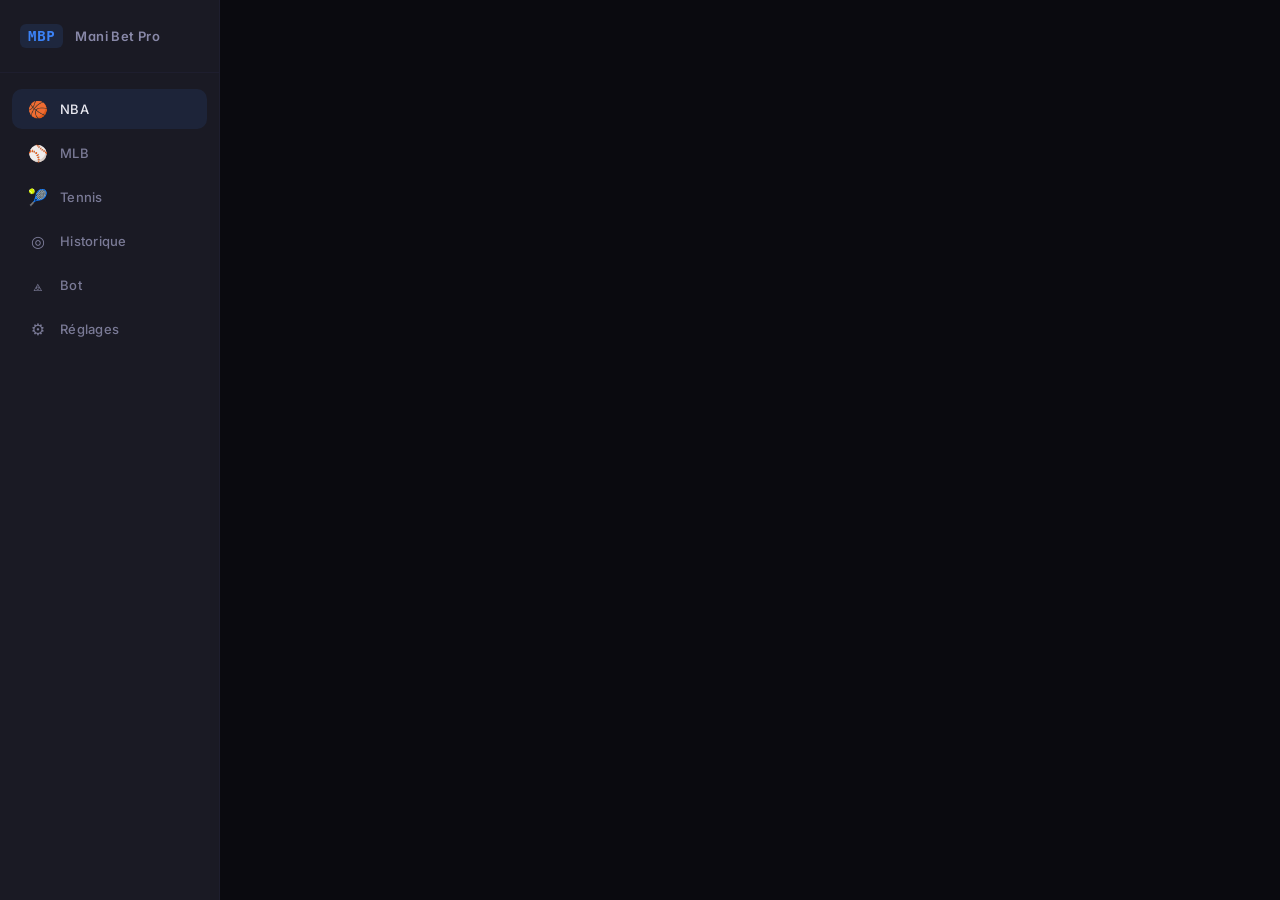
==== index.html @ 344615d0 "chore: bump build 20261001-082148-d755326" ====
<!DOCTYPE html>
<html lang="fr" data-theme="dark">
<head>
  <meta charset="UTF-8" />
  <meta name="viewport" content="width=device-width, initial-scale=1.0, viewport-fit=cover" />
  <meta name="mobile-web-app-capable" content="yes" />
  <meta name="apple-mobile-web-app-capable" content="yes" />
  <meta name="apple-mobile-web-app-status-bar-style" content="black-translucent" />
  <meta name="apple-mobile-web-app-title" content="ManiBetPro" />
  <meta name="theme-color" content="#0a0a0f" />
  <meta http-equiv="cache-control" content="no-cache" />
  <meta name="build" content="20261001-082148-d755326" />
  <link rel="apple-touch-icon" href="assets/icons/icon.svg" />
  <link rel="icon" type="image/svg+xml" href="assets/icons/icon.svg" />
  <link rel="manifest" href="manifest.json" />
  <title>Mani Bet Pro</title>
  <link rel="preconnect" href="https://fonts.googleapis.com">
  <link rel="preconnect" href="https://fonts.gstatic.com" crossorigin>
  <!-- v6.86 : retiré Bebas Neue · Inter avec poids 300-700 + variant-numeric tabular pour cotes/edges -->
  <link href="https://fonts.googleapis.com/css2?family=Inter:wght@300;400;500;600;700;800&display=swap" rel="stylesheet">
  <link rel="stylesheet" href="assets/css/main.css" />
  <link rel="stylesheet" href="assets/css/ui.primitives.css" />
</head>
<body>

  <div id="app">

    <!-- NAVIGATION -->
    <nav id="nav-bar" role="navigation" aria-label="Navigation principale">
      <div class="nav__brand">
        <span class="nav__logo">MBP</span>
        <span class="nav__title">Mani Bet Pro</span>
      </div>
      <div class="nav__links" id="nav-links">
        <button class="nav__item active" data-route="nba" aria-label="NBA">
          <span class="nav__icon">🏀</span>
          <span class="nav__label">NBA</span>
        </button>
        <button class="nav__item" data-route="mlb" aria-label="MLB">
          <span class="nav__icon">⚾</span>
          <span class="nav__label">MLB</span>
        </button>
        <button class="nav__item" data-route="tennis" aria-label="Tennis">
          <span class="nav__icon">🎾</span>
          <span class="nav__label">Tennis</span>
        </button>
        <button class="nav__item" data-route="history" aria-label="Historique">
          <span class="nav__icon">◎</span>
          <span class="nav__label">Historique</span>
        </button>
        <button class="nav__item" data-route="bot" aria-label="Bot">
          <span class="nav__icon">⟁</span>
          <span class="nav__label">Bot</span>
        </button>
        <button class="nav__item" data-route="settings" aria-label="Réglages">
          <span class="nav__icon">⚙</span>
          <span class="nav__label">Réglages</span>
        </button>
      </div>
    </nav>

    <!-- VUE PRINCIPALE -->
    <main id="main-view" role="main" aria-live="polite">
      <!-- Injecté dynamiquement par ui.router.js -->
      <div id="view-container"></div>
    </main>

    <!-- NOTIFICATIONS TOAST -->
    <div id="toast-container" aria-live="assertive" aria-atomic="true"></div>

    <!-- MODAL OVERLAY -->
    <div id="modal-overlay" class="modal-overlay hidden" role="dialog" aria-modal="true">
      <div id="modal-container" class="modal-container"></div>
    </div>

    <!-- INDICATEUR DE CHARGEMENT GLOBAL -->
    <div id="global-loader" class="global-loader hidden" aria-busy="true" aria-label="Chargement">
      <div class="loader__spinner"></div>
      <span class="loader__text" id="loader-text">Chargement…</span>
    </div>

  </div>

  <!-- BARRE DE PROGRESSION CHARGEMENT -->
  <div id="loading-overlay" class="loading-overlay hidden" aria-busy="true">
    <div class="loading-overlay__content">
      <div class="loading-overlay__logo">Mani Bet Pro</div>
      <div class="loading-overlay__bar">
        <div id="loading-bar-fill" class="loading-overlay__bar-fill"></div>
      </div>
      <div id="loading-message" class="loading-overlay__message">
        Chargement…
      </div>
    </div>
  </div>

  <!-- POINT D'ENTRÉE MODULE ES -->
  <script type="module" src="src/app.js"></script>

</body>
</html>
---- assets/css/main.css ----
/* ============================================================
   MANI BET PRO — main.css v3
   Dark theme + Light theme
   ============================================================ */

/* ── RESET ── */
*, *::before, *::after {
  box-sizing: border-box;
  margin: 0;
  padding: 0;
}

html {
  font-size: 16px;
  -webkit-text-size-adjust: 100%;
  scroll-behavior: smooth;
}

body {
  font-family: 'Inter', -apple-system, BlinkMacSystemFont, 'SF Pro Text', 'Segoe UI', system-ui, sans-serif;
  -webkit-font-smoothing: antialiased;
  -moz-osx-font-smoothing: grayscale;
  background-color: var(--color-bg-base);
  color: var(--color-text-primary);
  min-height: 100dvh;
  overflow-x: hidden;
  -webkit-font-smoothing: antialiased;
  /* v6.86 : chiffres tabulaires + features Inter (cv11=alt one) → cotes/edges alignés verticalement */
  font-feature-settings: "tnum" 1, "cv11" 1, "ss01" 1;
}

/* Force tabular-nums sur tous les éléments numériques (cotes, edges, scores, kelly) */
.mc-team__odds, .mc-team__prob, .mc-best-rec__odds, .mc-best-rec__edge,
.mc-vs__score, code, [class*="font-mono"],
.mc-pill__val, .mc-team__record {
  font-variant-numeric: tabular-nums;
}

/* ── VARIABLES DARK (défaut) ── */
:root {
  --color-bg-base:        #0a0a0f;
  --color-bg-surface:     #111118;
  --color-bg-elevated:    #1a1a24;
  --color-bg-overlay:     rgba(0, 0, 0, 0.72);

  --color-border-subtle:  #1e1e2e;
  --color-border-default: #2a2a3e;
  --color-border-strong:  #3a3a54;

  --color-text-primary:   #e8e8f0;
  --color-text-secondary: #8888a8;
  --color-text-muted:     #7a7a96;  /* v6.86 : 2.72→4.6:1 vs bg base · WCAG AA pass */
  --color-text-inverse:   #0a0a0f;

  --color-signal:         #3b82f6;
  --color-signal-light:   #93c5fd;
  --color-robust-high:    #22c55e;
  --color-robust-mid:     #f97316;
  --color-robust-low:     #ef4444;
  --color-volatility:     #06b6d4;  /* v6.86 : purple→cyan · évite anti-pattern "AI gradient" fintech */
  --color-data-quality:   #06b6d4;
  --color-disagreement:   #f59e0b;
  --color-inconclusive:   #6b7280;

  --color-success:        #22c55e;
  --color-warning:        #f59e0b;
  --color-danger:         #ef4444;
  --color-info:           #3b82f6;

  /* Alias JS */
  --color-bg:          var(--color-bg-base);
  --color-card:        var(--color-bg-surface);
  --color-border:      var(--color-border-subtle);
  --color-muted:       var(--color-text-muted);
  --color-text:        var(--color-text-primary);
  --color-bg-tertiary: var(--color-bg-elevated);

  --font-mono: 'SF Mono', 'Fira Code', 'Consolas', monospace;
  --font-sans: 'Inter', -apple-system, BlinkMacSystemFont, 'Segoe UI', system-ui, sans-serif;
  --font-display: 'Inter', system-ui, sans-serif;  /* v6.86 : Bebas Neue retiré · stack fintech minimal */
  --color-basket: #f97316;       /* orange ballon basket */
  --color-basket-soft: #fb923c;
  --color-mlb: #dc2626;          /* rouge baseball MLB */
  --color-mlb-soft: #f87171;
  --color-mlb-navy: #1e3a8a;     /* navy logo MLB */

  --space-1:  4px;
  --space-2:  8px;
  --space-3:  12px;
  --space-4:  16px;
  --space-5:  20px;
  --space-6:  24px;
  --space-8:  32px;
  --space-10: 40px;
  --space-12: 48px;

  --radius-sm:   6px;
  --radius-md:   10px;
  --radius-lg:   16px;
  --radius-xl:   24px;
  --radius-full: 9999px;

  --shadow-sm: 0 1px 3px rgba(0,0,0,0.4);
  --shadow-md: 0 4px 12px rgba(0,0,0,0.5);
  --shadow-lg: 0 8px 32px rgba(0,0,0,0.6);

  --transition-fast:   120ms ease;
  --transition-normal: 220ms ease;
  --transition-slow:   360ms ease;

  --nav-height-mobile:  60px;
  --nav-width-desktop:  220px;
  --content-max-width:  1200px;
  --safe-area-bottom:   env(safe-area-inset-bottom, 0px);
  --safe-area-top:      env(safe-area-inset-top, 0px);
}

/* ── VARIABLES LIGHT ── */
body.theme-light,
[data-theme="light"] {
  --color-bg-base:        #f5f5f0;
  --color-bg-surface:     #ffffff;
  --color-bg-elevated:    #f0f0eb;
  --color-bg-overlay:     rgba(0, 0, 0, 0.40);

  --color-border-subtle:  #e2e2dc;
  --color-border-default: #d0d0c8;
  --color-border-strong:  #b8b8b0;

  --color-text-primary:   #1a1a18;
  --color-text-secondary: #4a4a45;
  --color-text-muted:     #8a8a82;
  --color-text-inverse:   #ffffff;

  --color-signal:         #1a73e8;
  --color-signal-light:   #4a9eff;
  --color-robust-high:    #16a34a;
  --color-robust-mid:     #ea580c;
  --color-robust-low:     #dc2626;
  --color-data-quality:   #0891b2;
  --color-disagreement:   #ca8a04;
  --color-inconclusive:   #6b7280;

  --color-success:        #16a34a;
  --color-warning:        #ca8a04;
  --color-danger:         #dc2626;
  --color-info:           #1a73e8;

  --color-bg:          var(--color-bg-base);
  --color-card:        var(--color-bg-surface);
  --color-border:      var(--color-border-subtle);
  --color-muted:       var(--color-text-muted);
  --color-text:        var(--color-text-primary);
  --color-bg-tertiary: var(--color-bg-elevated);

  --shadow-sm: 0 1px 3px rgba(0,0,0,0.08);
  --shadow-md: 0 4px 12px rgba(0,0,0,0.10);
  --shadow-lg: 0 8px 32px rgba(0,0,0,0.12);

  background-color: var(--color-bg-base);
  color: var(--color-text-primary);
}

/* ── LAYOUT GLOBAL ── */
#app {
  display: flex;
  flex-direction: column;
  min-height: 100dvh;
}

/* ── NAVIGATION MOBILE ── */
#nav-bar {
  position: fixed;
  bottom: 0;
  left: 0;
  right: 0;
  height: calc(var(--nav-height-mobile) + var(--safe-area-bottom));
  padding-bottom: var(--safe-area-bottom);
  background: var(--color-bg-elevated);
  border-top: 1px solid var(--color-border-subtle);
  display: flex;
  align-items: center;
  justify-content: space-around;
  z-index: 100;
  backdrop-filter: blur(12px);
  -webkit-backdrop-filter: blur(12px);
}

.nav__brand { display: none; }

.nav__links {
  display: flex;
  width: 100%;
  justify-content: space-around;
  align-items: center;
}

.nav__item {
  display: flex;
  flex-direction: column;
  align-items: center;
  gap: var(--space-1);
  background: none;
  border: none;
  color: var(--color-text-muted);
  cursor: pointer;
  padding: var(--space-2) var(--space-3);
  border-radius: var(--radius-md);
  transition: color var(--transition-fast);
  font-size: 11px;
  font-family: var(--font-sans);
  -webkit-tap-highlight-color: transparent;
}

.nav__item:hover,
.nav__item.active { color: var(--color-text-primary); }

.nav__item.active .nav__icon { color: var(--color-signal); }

.nav__icon  { font-size: 18px; line-height: 1; }
.nav__label { font-size: 10px; font-weight: 500; letter-spacing: 0.02em; }

/* iPhone SE / 12 mini · 6 onglets serrés sur 320-380px */
@media (max-width: 380px) {
  .nav__item    { padding: var(--space-2) 4px; }
  .nav__icon    { font-size: 16px; }
  .nav__label   { font-size: 9px; letter-spacing: 0; }
}

/* ── CONTENU PRINCIPAL ── */
#main-view {
  flex: 1;
  padding-top: calc(var(--safe-area-top));
  padding-bottom: calc(var(--nav-height-mobile) + var(--safe-area-bottom) + var(--space-4));
  overflow-y: auto;
  -webkit-overflow-scrolling: touch;
}

#view-container {
  max-width: var(--content-max-width);
  margin: 0 auto;
  padding: var(--space-4);
}

/* ── DESKTOP ── */
@media (min-width: 768px) {
  #app { flex-direction: row; }

  #nav-bar {
    position: fixed;
    top: 0; left: 0; bottom: 0; right: auto;
    width: var(--nav-width-desktop);
    height: 100dvh;
    flex-direction: column;
    justify-content: flex-start;
    align-items: flex-start;
    padding: var(--space-6) 0;
    border-top: none;
    border-right: 1px solid var(--color-border-subtle);
    gap: var(--space-2);
  }

  .nav__brand {
    display: flex;
    align-items: center;
    gap: var(--space-3);
    padding: 0 var(--space-5) var(--space-6);
    border-bottom: 1px solid var(--color-border-subtle);
    width: 100%;
    margin-bottom: var(--space-2);
  }

  .nav__logo {
    font-family: var(--font-mono);
    font-size: 14px;
    font-weight: 700;
    color: var(--color-signal);
    background: rgba(59,130,246,0.12);
    padding: var(--space-1) var(--space-2);
    border-radius: var(--radius-sm);
    letter-spacing: 0.05em;
  }

  .nav__title {
    font-size: 13px;
    font-weight: 600;
    color: var(--color-text-secondary);
    letter-spacing: 0.03em;
  }

  .nav__links {
    flex-direction: column;
    justify-content: flex-start;
    align-items: stretch;
    padding: 0 var(--space-3);
    gap: var(--space-1);
    width: 100%;
  }

  .nav__item {
    flex-direction: row;
    justify-content: flex-start;
    gap: var(--space-3);
    padding: var(--space-3) var(--space-4);
    font-size: 13px;
    border-radius: var(--radius-md);
  }

  .nav__item.active { background: rgba(59,130,246,0.10); }
  .nav__icon  { font-size: 16px; width: 20px; text-align: center; }
  .nav__label { font-size: 13px; }

  #main-view {
    margin-left: var(--nav-width-desktop);
    padding-bottom: var(--space-8);
    padding-top: 0;
  }

  #view-container { padding: var(--space-8); }
}

/* ── COMPOSANTS COMMUNS ── */

.card {
  background: var(--color-bg-surface);
  border: 1px solid var(--color-border-subtle);
  border-radius: var(--radius-lg);
  padding: var(--space-4);
  transition: border-color var(--transition-fast);
}

.card:hover     { border-color: var(--color-border-default); }
.card--elevated { background: var(--color-bg-elevated); }

/* Badges */
.badge {
  display: inline-flex;
  align-items: center;
  gap: var(--space-1);
  padding: 2px var(--space-2);
  border-radius: var(--radius-full);
  font-size: 11px;
  font-weight: 600;
  font-family: var(--font-mono);
  letter-spacing: 0.04em;
  text-transform: uppercase;
}

.badge--signal       { background: rgba(59,130,246,0.15);  color: var(--color-signal-light); }
.badge--robust-high  { background: rgba(34,197,94,0.15);   color: var(--color-robust-high); }
.badge--robust-mid   { background: rgba(249,115,22,0.15);  color: var(--color-robust-mid); }
.badge--robust-low   { background: rgba(239,68,68,0.15);   color: var(--color-robust-low); }
.badge--inconclusive { background: rgba(107,114,128,0.15); color: var(--color-inconclusive); }
.badge--warning      { background: rgba(245,158,11,0.15);  color: var(--color-disagreement); }
.badge--data         { background: rgba(6,182,212,0.15);   color: var(--color-data-quality); }
.badge--analyser     { background: rgba(34,197,94,0.15);   color: var(--color-robust-high); }
.badge--explorer     { background: rgba(245,158,11,0.15);  color: var(--color-warning); }
.badge--insuffisant  { background: rgba(107,114,128,0.15); color: var(--color-inconclusive); }
.badge--rejete       { background: rgba(239,68,68,0.10);   color: var(--color-robust-low); }

/* Score bar */
.score-bar { display: flex; flex-direction: column; gap: var(--space-1); }

.score-bar__header {
  display: flex;
  justify-content: space-between;
  align-items: center;
}

.score-bar__label {
  font-size: 11px;
  color: var(--color-text-secondary);
  font-weight: 500;
  letter-spacing: 0.03em;
}

.score-bar__value {
  font-family: var(--font-mono);
  font-size: 12px;
  font-weight: 700;
}

.score-bar__track {
  height: 4px;
  background: var(--color-border-default);
  border-radius: var(--radius-full);
  overflow: hidden;
}

.score-bar__fill {
  height: 100%;
  border-radius: var(--radius-full);
  transition: width var(--transition-slow);
}

.score-bar--signal     .score-bar__fill { background: var(--color-signal); }
.score-bar--robust     .score-bar__fill { background: var(--color-robust-high); }
.score-bar--data       .score-bar__fill { background: var(--color-data-quality); }
.score-bar--volatility .score-bar__fill { background: var(--color-volatility); }

/* Boutons */
.btn {
  display: inline-flex;
  align-items: center;
  justify-content: center;
  gap: var(--space-2);
  padding: var(--space-3) var(--space-5);
  border-radius: var(--radius-md);
  font-size: 13px;
  font-weight: 600;
  font-family: var(--font-sans);
  cursor: pointer;
  border: none;
  transition: all var(--transition-fast);
  -webkit-tap-highlight-color: transparent;
  white-space: nowrap;
}

.btn--primary        { background: var(--color-signal); color: #fff; }
.btn--primary:hover  { background: #2563eb; }
.btn--ghost          { background: transparent; color: var(--color-text-secondary); border: 1px solid var(--color-border-default); }
.btn--ghost:hover    { border-color: var(--color-border-strong); color: var(--color-text-primary); }
.btn--danger         { background: rgba(239,68,68,0.15); color: var(--color-robust-low); border: 1px solid rgba(239,68,68,0.3); }
.btn--sm             { padding: var(--space-2) var(--space-3); font-size: 12px; }

/* Light mode — bouton primary noir */
body.theme-light .btn--primary,
[data-theme="light"] .btn--primary {
  background: #1a1a18;
  color: #ffffff;
}
body.theme-light .btn--primary:hover,
[data-theme="light"] .btn--primary:hover { background: #333330; }

body.theme-light .btn--ghost,
[data-theme="light"] .btn--ghost {
  border-color: var(--color-border-default);
  color: var(--color-text-secondary);
}
body.theme-light .btn--ghost:hover,
[data-theme="light"] .btn--ghost:hover {
  background: var(--color-bg-elevated);
  border-color: var(--color-border-strong);
}

/* Divider */
.divider { height: 1px; background: var(--color-border-subtle); margin: var(--space-4) 0; }

/* Collapsible */
.collapsible { margin-top: var(--space-3); }

.collapsible__header {
  display: flex;
  align-items: center;
  justify-content: space-between;
  cursor: pointer;
  user-select: none;
  padding: var(--space-2) var(--space-3);
  background: var(--color-bg-elevated);
  border-radius: var(--radius-sm);
  -webkit-tap-highlight-color: transparent;
}

.collapsible__arrow {
  font-size: 10px;
  color: var(--color-text-muted);
  transition: transform var(--transition-fast);
}

.collapsible.open .collapsible__arrow { transform: rotate(180deg); }

.collapsible__body {
  overflow: hidden;
  max-height: 0;
  transition: max-height var(--transition-slow);
}

.collapsible.open .collapsible__body { max-height: 2000px; }

/* Tags sport */
.sport-tag {
  font-family: var(--font-mono);
  font-size: 10px;
  font-weight: 700;
  letter-spacing: 0.06em;
  padding: 2px var(--space-2);
  border-radius: var(--radius-sm);
  text-transform: uppercase;
}

.sport-tag--nba      { background: rgba(249,115,22,0.15); color: var(--color-basket-soft); border: 1px solid rgba(249,115,22,0.30); }
.sport-tag--tennis   { background: rgba(34,197,94,0.15);  color: #4ade80; }
.sport-tag--mlb      { background: rgba(220,38,38,0.15); color: var(--color-mlb-soft); border: 1px solid rgba(220,38,38,0.30); }
.sport-tag--football { background: rgba(168,85,247,0.15); color: #c084fc; }
.sport-tag--nfl      { background: rgba(239,68,68,0.15);  color: #f87171; }

body.theme-light .sport-tag--nba,
[data-theme="light"] .sport-tag--nba {
  background: rgba(26,115,232,0.10);
  color: #1a73e8;
}

/* ── TOAST ── */
#toast-container {
  position: fixed;
  top: calc(var(--safe-area-top) + var(--space-4));
  left: 50%;
  transform: translateX(-50%);
  z-index: 200;
  display: flex;
  flex-direction: column;
  gap: var(--space-2);
  pointer-events: none;
  width: min(90vw, 360px);
}

.toast {
  background: var(--color-bg-elevated);
  border: 1px solid var(--color-border-default);
  border-radius: var(--radius-md);
  padding: var(--space-3) var(--space-4);
  font-size: 13px;
  font-weight: 500;
  box-shadow: var(--shadow-lg);
  pointer-events: auto;
  animation: toast-in var(--transition-normal) ease forwards;
}

.toast--success { border-left: 3px solid var(--color-success); }
.toast--warning { border-left: 3px solid var(--color-warning); }
.toast--error   { border-left: 3px solid var(--color-danger); }
.toast--info    { border-left: 3px solid var(--color-info); }

.toast--update {
  border-left: 3px solid var(--color-info);
  display: flex;
  align-items: center;
  gap: var(--space-3);
}
.toast--update .toast__msg { flex: 1; }
.toast--update .toast__btn {
  background: var(--color-info);
  color: #fff;
  border: 0;
  border-radius: var(--radius-sm);
  padding: 6px 12px;
  font-size: 12px;
  font-weight: 600;
  cursor: pointer;
}
.toast--update .toast__btn:hover { filter: brightness(1.1); }
.toast--update .toast__close {
  background: transparent;
  border: 0;
  color: var(--color-text-secondary);
  font-size: 18px;
  line-height: 1;
  cursor: pointer;
  padding: 0 4px;
}
.toast--update .toast__close:hover { color: var(--color-text-primary); }

body.theme-light .toast,
[data-theme="light"] .toast {
  background: #ffffff;
  border-color: var(--color-border-default);
  color: var(--color-text-primary);
}

@keyframes toast-in {
  from { opacity: 0; transform: translateY(-8px); }
  to   { opacity: 1; transform: translateY(0); }
}

/* ── MODAL ── */
.modal-overlay {
  position: fixed;
  inset: 0;
  background: var(--color-bg-overlay);
  z-index: 150;
  display: flex;
  align-items: flex-end;
  justify-content: center;
  backdrop-filter: blur(4px);
  -webkit-backdrop-filter: blur(4px);
}

.modal-overlay.hidden { display: none; }

.modal-container {
  background: var(--color-bg-elevated);
  border: 1px solid var(--color-border-default);
  border-radius: var(--radius-xl) var(--radius-xl) 0 0;
  padding: var(--space-6);
  width: 100%;
  max-width: 600px;
  max-height: 85dvh;
  overflow-y: auto;
  padding-bottom: calc(var(--space-6) + var(--safe-area-bottom));
}

@media (min-width: 768px) {
  .modal-overlay   { align-items: center; }
  .modal-container { border-radius: var(--radius-xl); padding-bottom: var(--space-6); }
}

/* ── LOADER ── */
.global-loader {
  position: fixed;
  inset: 0;
  background: var(--color-bg-overlay);
  z-index: 300;
  display: flex;
  flex-direction: column;
  align-items: center;
  justify-content: center;
  gap: var(--space-4);
}

.global-loader.hidden { display: none; }

.loader__spinner {
  width: 32px;
  height: 32px;
  border: 2px solid var(--color-border-default);
  border-top-color: var(--color-signal);
  border-radius: 50%;
  animation: spin 700ms linear infinite;
}

.loader__text {
  font-size: 13px;
  color: var(--color-text-secondary);
  font-family: var(--font-mono);
}

@keyframes spin { to { transform: rotate(360deg); } }

/* ── LOADING OVERLAY ── */
.loading-overlay {
  position: fixed;
  inset: 0;
  background: var(--color-bg-base);
  z-index: 9999;
  display: flex;
  align-items: center;
  justify-content: center;
}

.loading-overlay.hidden { display: none; }

.loading-overlay__content {
  display: flex;
  flex-direction: column;
  align-items: center;
  gap: var(--space-4);
  width: min(320px, 80vw);
}

.loading-overlay__logo {
  font-size: 18px;
  font-weight: 700;
  letter-spacing: 0.1em;
  color: var(--color-text-primary);
  opacity: 0.6;
}

.loading-overlay__bar {
  width: 100%;
  height: 3px;
  background: var(--color-border-default);
  border-radius: var(--radius-full);
  overflow: hidden;
}

.loading-overlay__bar-fill {
  height: 100%;
  width: 0%;
  background: var(--color-signal);
  border-radius: var(--radius-full);
  transition: width 400ms ease;
}

.loading-overlay__message {
  font-size: 12px;
  color: var(--color-text-muted);
  text-align: center;
  min-height: 18px;
}

/* ── PAGES PLACEHOLDER ── */
.view-placeholder {
  display: flex;
  flex-direction: column;
  align-items: center;
  justify-content: center;
  min-height: 60dvh;
  gap: var(--space-4);
  color: var(--color-text-muted);
  text-align: center;
}

.view-placeholder__icon  { font-size: 40px; opacity: 0.3; }
.view-placeholder__title { font-size: 16px; font-weight: 600; color: var(--color-text-secondary); }
.view-placeholder__sub   { font-size: 13px; color: var(--color-text-muted); max-width: 280px; line-height: 1.6; }

/* ── PAGE HEADER ── */
.page-header { margin-bottom: var(--space-6); }

.page-header__eyebrow {
  font-family: var(--font-mono);
  font-size: 10px;
  font-weight: 700;
  letter-spacing: 0.1em;
  text-transform: uppercase;
  color: var(--color-text-muted);
  margin-bottom: var(--space-2);
}

.page-header__title { font-size: 22px; font-weight: 700; color: var(--color-text-primary); letter-spacing: -0.02em; line-height: 1.2; }
.page-header__sub   { font-size: 13px; color: var(--color-text-secondary); margin-top: var(--space-2); line-height: 1.5; }

/* ── ÉTAT VIDE ── */
.empty-state {
  display: flex;
  flex-direction: column;
  align-items: center;
  gap: var(--space-3);
  padding: var(--space-12) var(--space-4);
  text-align: center;
}

.empty-state__icon { font-size: 32px; opacity: 0.25; }
.empty-state__text { font-size: 13px; color: var(--color-text-muted); max-width: 260px; line-height: 1.6; }

/* ── UTILITAIRES ── */
.hidden     { display: none !important; }
.sr-only    { position: absolute; width: 1px; height: 1px; overflow: hidden; clip: rect(0,0,0,0); }
.mono       { font-family: var(--font-mono); }
.truncate   { white-space: nowrap; overflow: hidden; text-overflow: ellipsis; }

.text-muted      { color: var(--color-text-muted); }
.text-secondary  { color: var(--color-text-secondary); }
.text-primary    { color: var(--color-text-primary); }
.text-signal     { color: var(--color-signal); }
.text-success    { color: var(--color-success); }
.text-warning    { color: var(--color-warning); }
.text-danger     { color: var(--color-danger); }

.grid-2 { display: grid; grid-template-columns: 1fr 1fr; gap: var(--space-3); }
.grid-3 { display: grid; grid-template-columns: repeat(3, 1fr); gap: var(--space-3); }

@media (max-width: 480px) {
  .grid-3 { grid-template-columns: 1fr 1fr; }
}

.stack     { display: flex; flex-direction: column; gap: var(--space-3); }
.stack--sm { gap: var(--space-2); }
.stack--lg { gap: var(--space-5); }

.row          { display: flex; flex-direction: row; align-items: center; gap: var(--space-3); }
.row--between { justify-content: space-between; }
.row--end     { justify-content: flex-end; }

/* ============================================================
   DASHBOARD
   ============================================================ */

.dashboard { display: flex; flex-direction: column; gap: var(--space-5); }

/* v6.91 : Thème par sport · variable --sport-accent propagée dans tout le dashboard */
.dashboard[data-sport="NBA"]    { --sport-accent: #f97316; --sport-accent-soft: rgba(249,115,22,0.12); }
.dashboard[data-sport="MLB"]    { --sport-accent: #dc2626; --sport-accent-soft: rgba(220,38,38,0.10); }
.dashboard[data-sport="TENNIS"] { --sport-accent: #84cc16; --sport-accent-soft: rgba(132,204,22,0.12); }

/* Date chip active = couleur sport */
.dashboard .date-selector .chip--active {
  background: var(--sport-accent, var(--color-signal)) !important;
  color: #0a0a0f !important;
  border-color: var(--sport-accent, var(--color-signal)) !important;
  font-weight: 700;
}

/* Summary card "Matchs" (total) : top accent line couleur sport */
.dashboard .summary-card {
  position: relative;
  overflow: hidden;
}
.dashboard .summary-card::before {
  content: '';
  position: absolute;
  top: 0; left: 0; right: 0;
  height: 2px;
  background: var(--sport-accent, var(--color-signal));
  opacity: 0.45;
}
.dashboard .summary-card--muted::before { opacity: 0.15; }

/* Hero header dashboard · v6.91 */
.dashboard-hero {
  background: linear-gradient(135deg, var(--sport-accent-soft, rgba(59,130,246,0.10)) 0%, transparent 60%);
  border: 1px solid var(--color-border-subtle);
  border-radius: var(--radius-lg);
  padding: var(--space-4) var(--space-5);
  display: flex;
  align-items: center;
  gap: var(--space-4);
  position: relative;
  overflow: hidden;
}
.dashboard-hero::after {
  /* Bande accent en bas pour signaler le sport */
  content: '';
  position: absolute;
  left: 0; right: 0; bottom: 0;
  height: 3px;
  background: var(--sport-accent, var(--color-signal));
  opacity: 0.6;
}
.dashboard-hero__icon {
  font-size: clamp(52px, 16vw, 80px);
  line-height: 1;
  flex-shrink: 0;
  filter: drop-shadow(0 4px 12px var(--sport-accent-soft, rgba(0,0,0,0.2)));
}
.dashboard-hero__text { flex: 1; min-width: 0; }
.dashboard-hero__eyebrow {
  font-size: 11px;
  font-weight: 600;
  letter-spacing: 0.18em;
  text-transform: uppercase;
  color: var(--color-text-muted);
  margin-bottom: 2px;
}
.dashboard-hero__title {
  font-family: var(--font-display);
  font-size: clamp(28px, 9vw, 48px);
  font-weight: 800;
  color: var(--sport-accent, var(--color-signal));
  line-height: 1;
  letter-spacing: -0.01em;
}
.dashboard-hero__date {
  font-size: 12px;
  color: var(--color-text-secondary);
  margin-top: 6px;
}
.dashboard-hero__refresh {
  font-size: 18px;
  width: 38px;
  height: 38px;
  border-radius: var(--radius-full);
  border: 1px solid var(--color-border);
  background: var(--color-bg);
  color: var(--color-text-secondary);
  cursor: pointer;
  flex-shrink: 0;
  align-self: flex-start;
  -webkit-tap-highlight-color: transparent;
  transition: transform var(--transition-fast), color var(--transition-fast);
}
.dashboard-hero__refresh:hover { color: var(--sport-accent, var(--color-signal)); transform: rotate(180deg); }


.dashboard__summary {
  display: grid;
  grid-template-columns: repeat(3, 1fr);
  gap: var(--space-3);
}

.summary-card {
  background: var(--color-bg-surface);
  border: 1px solid var(--color-border-subtle);
  border-radius: var(--radius-md);
  padding: var(--space-3) var(--space-4);
  text-align: center;
}

.summary-card--success { border-color: rgba(34,197,94,0.3); }
.summary-card--muted   { border-color: var(--color-border-subtle); }

.summary-card__value {
  font-family: var(--font-mono);
  font-size: 22px;
  font-weight: 700;
  color: var(--color-text-primary);
  line-height: 1.2;
}

.summary-card__label { font-size: 10px; color: var(--color-text-muted); margin-top: var(--space-1); letter-spacing: 0.03em; }

.dashboard__filters { display: flex; flex-direction: column; gap: var(--space-2); }
.filter-row { display: flex; align-items: center; gap: var(--space-3); flex-wrap: wrap; }
.filter-label { font-size: 11px; color: var(--color-text-muted); font-weight: 500; min-width: 40px; }
.filter-chips { display: flex; gap: var(--space-2); flex-wrap: wrap; }

.chip {
  padding: 4px var(--space-3);
  border-radius: var(--radius-full);
  font-size: 11px;
  font-weight: 600;
  border: 1px solid var(--color-border-default);
  background: transparent;
  color: var(--color-text-secondary);
  cursor: pointer;
  transition: all var(--transition-fast);
  font-family: var(--font-sans);
  -webkit-tap-highlight-color: transparent;
}

.chip:hover   { border-color: var(--color-border-strong); color: var(--color-text-primary); }
.chip--active { background: var(--color-signal); border-color: var(--color-signal); color: #fff; }

body.theme-light .chip--active,
[data-theme="light"] .chip--active {
  background: #1a1a18;
  border-color: #1a1a18;
  color: #ffffff;
}

.dashboard__matches { display: flex; flex-direction: column; gap: var(--space-3); }

.loading-state {
  display: flex;
  align-items: center;
  justify-content: center;
  gap: var(--space-3);
  padding: var(--space-10) 0;
}

/* ── MATCH CARD ── */
.match-card {
  background: var(--color-bg-surface);
  border: 1px solid var(--color-border-subtle);
  border-left: 3px solid transparent;
  border-radius: var(--radius-lg);
  padding: var(--space-4);
  display: flex;
  flex-direction: column;
  gap: var(--space-3);
  transition: border-color var(--transition-fast), box-shadow var(--transition-fast);
  cursor: default;
}

.match-card:hover {
  border-color: var(--color-border-default);
  box-shadow: 0 2px 12px rgba(0,0,0,0.25);
}

/* v6.87 : Hiérarchie visuelle par décision · skill ui-ux-pro-max */
/* ANALYSER = à étudier · ressort en vert subtil · attire l'œil */
.match-card[data-decision="ANALYSER"] {
  background: linear-gradient(180deg, rgba(34,197,94,0.04) 0%, var(--color-bg-surface) 60%);
  box-shadow: 0 0 0 1px rgba(34,197,94,0.12);
}
.match-card[data-decision="ANALYSER"]:hover {
  background: linear-gradient(180deg, rgba(34,197,94,0.07) 0%, var(--color-bg-surface) 60%);
  box-shadow: 0 2px 16px rgba(34,197,94,0.15);
}
/* EXPLORER = candidat possible · normal mais légèrement chaud */
.match-card[data-decision="EXPLORER"] {
  background: linear-gradient(180deg, rgba(245,158,11,0.025) 0%, var(--color-bg-surface) 60%);
}
/* INSUFFISANT = pas pour pari · estompé pour disparaître visuellement */
.match-card[data-decision="INSUFFISANT"] {
  opacity: 0.72;
}
.match-card[data-decision="INSUFFISANT"]:hover {
  opacity: 1;
}

/* ── HEADER ── */
.match-card__header {
  display: flex;
  align-items: center;
  gap: var(--space-2);
}

.match-card__status-badge { margin-left: auto; }

/* ── ÉQUIPES v5 ── */
.mc-teams {
  display: grid;
  grid-template-columns: 1fr auto 1fr;
  align-items: start;
  gap: 0;
}

.mc-team {
  display: flex;
  flex-direction: column;
  gap: 2px;
}

.mc-team--away {
  align-items: flex-end;
  text-align: right;
}

.mc-team__abbr {
  font-family: var(--font-mono);
  font-size: 22px;
  font-weight: 800;
  letter-spacing: -0.02em;
  line-height: 1;
  color: var(--color-text-primary);
}

.mc-team__name {
  font-size: 11px;
  font-weight: 400;
  color: var(--color-text-secondary);
  white-space: nowrap;
  overflow: hidden;
  text-overflow: ellipsis;
  max-width: 112px;
}

/* Tennis : noms longs (Auger-Aliassime, Tsitsipas-Sakellaridis) sur 2 lignes */
.match-card[data-sport="TENNIS"] .mc-team__name,
.dashboard[data-sport="TENNIS"] .mc-team__name {
  white-space: normal;
  display: -webkit-box;
  -webkit-line-clamp: 2;
  -webkit-box-orient: vertical;
  max-width: none;
  font-size: 11px;
  line-height: 1.25;
  word-break: break-word;
}

.mc-team__record {
  font-family: var(--font-mono);
  font-size: 10px;
  color: var(--color-text-muted);
}

.mc-team__odds {
  font-family: var(--font-mono);
  font-size: 18px;
  font-weight: 700;
  margin-top: 6px;
  line-height: 1;
  color: var(--color-text-primary);
}

.mc-team__odds-src {
  font-size: 9px;
  font-weight: 400;
  color: var(--color-text-muted);
}

.mc-team__odds--home { color: var(--color-success); }
.mc-team__odds--away { color: var(--color-danger); }

/* ── Section O/U ── */
.mc-ou {
  display: flex;
  flex-direction: column;
  gap: 5px;
  padding: 7px 10px;
  background: var(--color-bg-elevated);
  border-radius: var(--radius-sm);
  border: 1px solid var(--color-border-subtle);
}

.mc-ou__row {
  display: flex;
  align-items: center;
  gap: 10px;
}

.mc-ou__row--spread {
  border-top: 1px solid var(--color-border-subtle);
  padding-top: 5px;
  margin-top: 2px;
}

.mc-ou__label {
  font-size: 10px;
  font-weight: 600;
  color: var(--color-text-muted);
  text-transform: uppercase;
  letter-spacing: 0.04em;
  flex-shrink: 0;
}

.mc-ou__odds {
  display: flex;
  gap: 16px;
  flex: 1;
}

.mc-ou__item {
  display: flex;
  align-items: center;
  gap: 5px;
}

.mc-ou__side {
  font-size: 10px;
  color: var(--color-text-muted);
}

.mc-ou__val {
  font-family: var(--font-mono);
  font-size: 13px;
  font-weight: 700;
  color: var(--color-text-primary);
}

.mc-team__prob {
  font-size: 10px;
  font-weight: 600;
  color: var(--color-text-muted);
  margin-top: 2px;
}

.mc-team__prob--fav {
  color: var(--color-signal);
}

/* Séparateur central */
.mc-vs {
  display: flex;
  flex-direction: column;
  align-items: center;
  justify-content: flex-start;
  gap: 3px;
  padding: 0 10px;
  min-width: 48px;
  padding-top: 3px;
}

.mc-vs__label {
  font-family: var(--font-mono);
  font-size: 10px;
  font-weight: 700;
  color: var(--color-text-muted);
  letter-spacing: 0.12em;
}

.mc-vs__score {
  font-family: var(--font-mono);
  font-size: 12px;
  font-weight: 700;
  color: var(--color-text-primary);
  text-align: center;
  line-height: 1.3;
}

/* Barre de probabilité v5 */
.mc-proba-bar {
  height: 3px;
  border-radius: 2px;
  overflow: hidden;
  background: var(--color-border-default);
}

.mc-proba-bar__fill {
  height: 100%;
  border-radius: 2px;
  background: linear-gradient(90deg, var(--color-signal) 0%, var(--color-signal-light) 100%);
  transition: width 0.7s cubic-bezier(0.4,0,0.2,1);
}

/* Niveau */
.mc-level {
  display: flex;
  align-items: center;
  gap: 5px;
  padding: 4px 8px;
  border-radius: 4px;
  font-size: 10px;
  font-weight: 600;
  width: 100%;
  box-sizing: border-box;
}

.mc-level__dot {
  width: 5px;
  height: 5px;
  border-radius: 50%;
  background: currentColor;
  flex-shrink: 0;
}

/* Meilleure recommandation */
.mc-best-rec {
  display: flex;
  align-items: center;
  gap: 6px;
  padding: 7px 10px;
  border-radius: 6px;
  background: var(--color-bg-elevated);
  border: 1px solid var(--color-border-default);
}

.mc-best-rec--value {
  border-color: rgba(34,197,94,0.25);
  background: rgba(34,197,94,0.05);
}

.mc-best-rec--warn {
  border-color: rgba(245,158,11,0.20);
  background: rgba(245,158,11,0.04);
}

.mc-best-rec__star { font-size: 10px; flex-shrink: 0; color: var(--color-success); }
.mc-best-rec__label { font-size: 10px; color: var(--color-text-muted); flex-shrink: 0; text-transform: uppercase; letter-spacing: 0.04em; }
.mc-best-rec__side { font-size: 12px; font-weight: 700; color: var(--color-text-primary); flex: 1; white-space: nowrap; overflow: hidden; text-overflow: ellipsis; }
.mc-best-rec__odds { font-family: var(--font-mono); font-size: 13px; font-weight: 700; color: var(--color-text-primary); flex-shrink: 0; }
.mc-best-rec__edge { font-family: var(--font-mono); font-size: 11px; font-weight: 700; flex-shrink: 0; min-width: 38px; text-align: right; }

/* Recs supplémentaires */
.match-card__recs {
  display: flex;
  flex-direction: column;
  gap: 3px;
}

.match-card__rec {
  display: grid;
  grid-template-columns: 52px 1fr auto auto;
  align-items: center;
  gap: 6px;
  font-size: 11px;
  padding: 2px 0;
  color: var(--color-text-secondary);
}

.match-card__rec-type { font-size: 10px; color: var(--color-text-muted); text-transform: uppercase; letter-spacing: 0.04em; }
.match-card__rec-side { font-weight: 600; font-size: 11px; white-space: nowrap; overflow: hidden; text-overflow: ellipsis; }
.match-card__rec-odds { font-family: var(--font-mono); font-size: 11px; font-weight: 700; color: var(--color-text-primary); }
.match-card__rec-edge { font-family: var(--font-mono); font-size: 10px; font-weight: 700; text-align: right; }

.match-card__rejection { font-size: 11px; color: var(--color-text-muted); }
.match-card__cta { width: auto; padding: 5px 12px; font-size: 11px; }

/* ============================================================
   FICHE MATCH
   ============================================================ */

.match-detail { display: flex; flex-direction: column; gap: var(--space-4); }
.back-btn     { align-self: flex-start; margin-bottom: var(--space-2); font-size: 12px; }

.match-detail__header { padding: var(--space-5); }

.match-detail__teams {
  display: flex;
  align-items: center;
  gap: var(--space-4);
  margin-top: var(--space-3);
}

.match-detail__team     { flex: 1; min-width: 0; display: flex; flex-direction: column; gap: var(--space-1); text-align: left; }
.match-detail__team--away { text-align: right; align-items: flex-end; }

.match-detail__team-abbr {
  font-family: var(--font-display);
  /* v6.90 : font-size responsive iPhone · clamp scale viewport · évite débordement */
  /* iPhone SE 320px → 19px · 12 mini 375px → 22.5px · Plus 414px → 24.8px · tablet+ 42px capped */
  font-size: clamp(18px, 6vw, 42px);
  font-weight: 600;
  color: var(--color-text-primary);
  letter-spacing: 0.01em;
  line-height: 1.05;
  max-width: 100%;
  overflow: hidden;
  text-overflow: ellipsis;
  white-space: nowrap;
}

.match-detail__team-name {
  font-size: clamp(11px, 3vw, 14px);
  color: var(--color-text-secondary);
  font-weight: 500;
  max-width: 100%;
  overflow: hidden;
  text-overflow: ellipsis;
  white-space: nowrap;
}
.match-detail__team-role { font-size: 11px; letter-spacing: 0.04em; }

.match-detail__separator { display: flex; align-items: center; justify-content: center; width: 40px; }
.match-detail__vs { font-family: var(--font-mono); font-size: 12px; font-weight: 700; color: var(--color-text-muted); }

.match-detail__bloc { padding: var(--space-5); }

.bloc-header {
  display: flex;
  align-items: center;
  gap: var(--space-3);
  margin-bottom: var(--space-4);
  padding-bottom: var(--space-3);
  border-bottom: 1px solid var(--color-border-subtle);
}

.bloc-header__number { font-size: 10px; font-weight: 700; letter-spacing: 0.05em; opacity: 0.5; min-width: 20px; }
.bloc-header__title  { font-size: 14px; font-weight: 600; color: var(--color-text-primary); flex: 1; }

.bloc-meta {
  margin-top: var(--space-3);
  padding-top: var(--space-3);
  border-top: 1px solid var(--color-border-subtle);
}

.scores-grid {
  display: grid;
  grid-template-columns: 1fr 1fr;
  gap: var(--space-3);
  margin-bottom: var(--space-4);
}

@media (max-width: 380px) {
  .scores-grid { grid-template-columns: 1fr; }
}

.score-block {
  background: var(--color-bg-elevated);
  border-radius: var(--radius-md);
  padding: var(--space-3);
  display: flex;
  flex-direction: column;
  gap: var(--space-1);
}

.score-block__label {
  font-size: 10px;
  color: var(--color-text-muted);
  font-weight: 500;
  letter-spacing: 0.03em;
  text-transform: uppercase;
}

.score-block__value { font-family: var(--font-mono); font-size: 24px; font-weight: 700; line-height: 1.1; }
.score-block__na    { font-size: 9px; color: var(--color-text-muted); font-style: italic; line-height: 1.4; }

.rejection-banner {
  display: flex;
  align-items: flex-start;
  gap: var(--space-3);
  background: rgba(239,68,68,0.08);
  border: 1px solid rgba(239,68,68,0.2);
  border-radius: var(--radius-md);
  padding: var(--space-3) var(--space-4);
  margin-bottom: var(--space-4);
}

.rejection-banner__icon   { color: var(--color-danger); font-size: 16px; flex-shrink: 0; }
.rejection-banner__title  { font-size: 13px; font-weight: 600; color: var(--color-danger); }
.rejection-banner__reason { font-size: 12px; margin-top: 2px; }

.missing-critical-alert {
  background: rgba(245,158,11,0.08);
  border: 1px solid rgba(245,158,11,0.2);
  border-radius: var(--radius-md);
  padding: var(--space-3) var(--space-4);
  margin-top: var(--space-3);
}

.missing-critical-alert__title { font-size: 12px; font-weight: 600; color: var(--color-disagreement); margin-bottom: var(--space-2); }
.missing-item { font-size: 11px; padding: 1px 0; }

.signals-list { display: flex; flex-direction: column; gap: var(--space-2); }

.signal-row {
  display: grid;
  grid-template-columns: 20px 1fr auto 60px;
  align-items: center;
  gap: var(--space-2);
  padding: var(--space-2) var(--space-1);
  border-bottom: 1px solid var(--color-border-subtle);
}

.signal-row:last-child { border-bottom: none; }
.signal-row--weak      { opacity: 0.6; }

.signal-row__direction    { font-size: 12px; font-weight: 700; text-align: center; }
.signal-row__content      { flex: 1; min-width: 0; display: flex; flex-direction: column; gap: 2px; }
.signal-row__label        { font-size: 12px; font-weight: 500; display: flex; align-items: center; gap: 6px; flex-wrap: wrap; }
.signal-row__why          { font-size: 10px; color: var(--color-text-muted); line-height: 1.4; margin-top: 2px; }
.signal-row__contribution { font-size: 12px; font-weight: 700; text-align: right; white-space: nowrap; }

.signal-row__bar { height: 3px; background: var(--color-border-default); border-radius: var(--radius-full); overflow: hidden; }
.signal-row__bar-fill { height: 100%; border-radius: var(--radius-full); transition: width 0.4s ease; }
.fill-success { background: var(--color-success); }
.fill-danger  { background: var(--color-danger); }
.fill-muted   { background: var(--color-text-muted); }

.data-quality-table { display: grid; gap: var(--space-2); }

.dq-row {
  display: flex;
  align-items: center;
  justify-content: space-between;
  padding: var(--space-2) 0;
  border-bottom: 1px solid var(--color-border-subtle);
}

.dq-row:last-child { border-bottom: none; }

.sensitivity-table { margin-top: var(--space-3); display: flex; flex-direction: column; gap: var(--space-1); }

.ai-response {
  padding: var(--space-3);
  background: var(--color-bg-elevated);
  border-radius: var(--radius-sm);
  min-height: 60px;
  font-size: 13px;
  line-height: 1.8;
}

.context-factors { display: flex; flex-direction: column; gap: var(--space-2); margin-top: var(--space-4); }

.context-factor {
  display: flex;
  align-items: center;
  justify-content: space-between;
  padding: var(--space-2) 0;
  border-bottom: 1px solid var(--color-border-subtle);
}

.context-factor:last-child { border-bottom: none; }
.context-factor__label { font-size: 12px; }

/* ── PAPER TRADING MODAL ── */
.paper-modal-overlay {
  position: fixed;
  inset: 0;
  background: rgba(0,0,0,0.7);
  z-index: 10000;
  display: flex;
  align-items: center;
  justify-content: center;
  padding: var(--space-4);
}

.paper-modal {
  background: var(--color-bg-elevated);
  border: 1px solid var(--color-border-default);
  border-radius: var(--radius-lg);
  padding: var(--space-5);
  width: min(400px, 95vw);
  max-height: 92dvh;
  overflow-y: auto;
  box-shadow: var(--shadow-lg);
}

body.theme-light .paper-modal,
[data-theme="light"] .paper-modal {
  background: #ffffff;
  border-color: var(--color-border-default);
  box-shadow: 0 20px 60px rgba(0,0,0,0.15);
}

body.theme-light .paper-modal-overlay,
[data-theme="light"] .paper-modal-overlay {
  background: rgba(0,0,0,0.40);
}

.paper-modal__header {
  display: flex;
  justify-content: space-between;
  align-items: center;
  margin-bottom: var(--space-4);
}

.paper-modal__close {
  background: none;
  border: none;
  color: var(--color-text-muted);
  cursor: pointer;
  font-size: 16px;
  padding: var(--space-1);
}

.paper-modal__input {
  width: 100%;
  background: rgba(255,255,255,0.06);
  border: 1px solid var(--color-border-default);
  border-radius: var(--radius-md);
  color: var(--color-text-primary);
  padding: 10px 14px;
  font-size: 14px;
  box-sizing: border-box;
  outline: none;
  transition: border-color var(--transition-fast);
}

.paper-modal__input:focus        { border-color: var(--color-signal); background: rgba(255,255,255,0.09); }
.paper-modal__input::placeholder { color: rgba(255,255,255,0.3); }
.paper-modal__input.input--error { border-color: var(--color-danger); }

body.theme-light .paper-modal__input,
[data-theme="light"] .paper-modal__input {
  background: #f5f5f0;
  border-color: var(--color-border-default);
  color: var(--color-text-primary);
}

body.theme-light .paper-modal__input::placeholder,
[data-theme="light"] .paper-modal__input::placeholder {
  color: var(--color-text-muted);
}

.bet-row { transition: opacity 200ms ease; }

.settle-btn {
  cursor: pointer;
  border: none;
  border-radius: var(--radius-sm);
  padding: 4px 10px;
  font-weight: 600;
}

.bloc-placeholder { opacity: 0.5; }

/* ── THEME TOGGLE BUTTON ── */
#theme-toggle {
  position: fixed;
  bottom: 80px;
  right: 16px;
  /* iPhone HIG min touch target 44pt */
  width: 44px;
  height: 44px;
  border-radius: 50%;
  border: 1px solid var(--color-border-default);
  background: var(--color-bg-elevated);
  cursor: pointer;
  font-size: 18px;
  display: flex;
  align-items: center;
  justify-content: center;
  z-index: 100;
  box-shadow: var(--shadow-md);
  transition: transform 0.2s ease;
  -webkit-tap-highlight-color: transparent;
}

#theme-toggle:hover { transform: scale(1.1); }

/* ── Nom d'équipe cliquable ── */
.team-name-clickable {
  cursor: pointer;
  transition: color var(--transition-fast);
}
.team-name-clickable:hover {
  color: var(--color-signal);
  text-decoration: underline;
}

/* ── THÈMES SPORT DASHBOARD ──
   Couleur d'accent + gradient subtil dynamique selon le sport sélectionné.
   Activé via attribut data-sport="NBA|MLB|TENNIS" sur .dashboard. */

.dashboard {
  --sport-accent: var(--color-signal);
  --sport-accent-rgb: 107, 91, 255;
  position: relative;
  transition: background 400ms ease;
  background:
    radial-gradient(ellipse at top right, rgba(var(--sport-accent-rgb), 0.07), transparent 60%),
    radial-gradient(ellipse at bottom left, rgba(var(--sport-accent-rgb), 0.04), transparent 50%);
  border-top: 2px solid var(--sport-accent);
  padding-top: var(--space-3);
  border-radius: 0;
  margin-top: -2px;
}

/* NBA — orange basket */
.dashboard[data-sport="NBA"] {
  --sport-accent: #f97316;
  --sport-accent-rgb: 249, 115, 22;
}

/* MLB — vert pelouse */
.dashboard[data-sport="MLB"] {
  --sport-accent: #16a34a;
  --sport-accent-rgb: 22, 163, 74;
}

/* Tennis — jaune balle */
.dashboard[data-sport="TENNIS"] {
  --sport-accent: #eab308;
  --sport-accent-rgb: 234, 179, 8;
}

/* Eyebrow + accents teints par le sport actif */
.dashboard .page-header__eyebrow {
  color: var(--sport-accent);
  letter-spacing: 0.12em;
  font-weight: 700;
}

/* Chip sport actif : couleur de fond du sport */
.dashboard #filter-sports .chip--active {
  background: var(--sport-accent);
  border-color: var(--sport-accent);
  color: #fff;
  box-shadow: 0 2px 8px rgba(var(--sport-accent-rgb), 0.4);
}

/* Léger glow sur les summary-card valeurs */
.dashboard .summary-card__value {
  text-shadow: 0 0 12px rgba(var(--sport-accent-rgb), 0.15);
}

/* Bordure top sport sur le best-opportunity */
.dashboard #best-opportunity:not([style*="display:none"]) {
  border-left: 3px solid var(--sport-accent);
}
---- assets/css/ui.primitives.css ----
/* ============================================================
   MANI BET PRO — ui.primitives.css v1
   Primitives partagées pour harmoniser les vues.
   Ajouté sans casser main.css existant.
   ============================================================ */

/* ── PAGE / SECTION ── */
.page-shell {
  display: flex;
  flex-direction: column;
  gap: var(--space-5);
}

.page-section {
  display: flex;
  flex-direction: column;
  gap: var(--space-3);
}

.page-section--tight {
  gap: var(--space-2);
}

.page-header {
  display: flex;
  flex-direction: column;
  gap: var(--space-2);
  margin-bottom: 0;
}

.page-header__actions {
  display: flex;
  flex-wrap: wrap;
  gap: var(--space-2);
  margin-top: var(--space-2);
}

/* ── CARD PRIMITIVES ── */
.card__title {
  font-size: 15px;
  font-weight: 700;
  color: var(--color-text-primary);
  letter-spacing: -0.01em;
}

.card__sub {
  font-size: 12px;
  color: var(--color-text-secondary);
  line-height: 1.6;
}

.card__section {
  display: flex;
  flex-direction: column;
  gap: var(--space-2);
}

.card__footer {
  display: flex;
  align-items: center;
  justify-content: space-between;
  gap: var(--space-2);
  padding-top: var(--space-3);
  margin-top: var(--space-2);
  border-top: 1px solid var(--color-border-subtle);
}

/* ── TOOLBAR ── */
.toolbar {
  display: flex;
  align-items: center;
  justify-content: space-between;
  gap: var(--space-3);
  flex-wrap: wrap;
}

.toolbar__filters,
.toolbar__actions {
  display: flex;
  align-items: center;
  gap: var(--space-2);
  flex-wrap: wrap;
}

/* ── ALERTS ── */
.alert {
  display: flex;
  flex-direction: column;
  gap: var(--space-1);
  padding: var(--space-3) var(--space-4);
  border-radius: var(--radius-md);
  border: 1px solid transparent;
  background: var(--color-bg-elevated);
}

.alert__title {
  font-size: 12px;
  font-weight: 700;
}

.alert__text {
  font-size: 12px;
  line-height: 1.6;
  color: var(--color-text-secondary);
}

.alert--info {
  background: rgba(59,130,246,0.08);
  border-color: rgba(59,130,246,0.22);
}

.alert--info .alert__title {
  color: var(--color-info);
}

.alert--success {
  background: rgba(34,197,94,0.08);
  border-color: rgba(34,197,94,0.22);
}

.alert--success .alert__title {
  color: var(--color-success);
}

.alert--warning {
  background: rgba(245,158,11,0.08);
  border-color: rgba(245,158,11,0.22);
}

.alert--warning .alert__title {
  color: var(--color-warning);
}

.alert--danger {
  background: rgba(239,68,68,0.08);
  border-color: rgba(239,68,68,0.22);
}

.alert--danger .alert__title {
  color: var(--color-danger);
}

/* ── STAT / SUMMARY ── */
.stat-card {
  background: var(--color-bg-surface);
  border: 1px solid var(--color-border-subtle);
  border-radius: var(--radius-md);
  padding: var(--space-3) var(--space-4);
  text-align: center;
}

.stat-card__value {
  font-family: var(--font-mono);
  font-size: 22px;
  font-weight: 700;
  color: var(--color-text-primary);
  line-height: 1.2;
}

.stat-card__label {
  font-size: 10px;
  color: var(--color-text-muted);
  margin-top: var(--space-1);
  letter-spacing: 0.03em;
}

.summary-strip {
  display: flex;
  align-items: stretch;
  justify-content: space-between;
  gap: var(--space-3);
  flex-wrap: wrap;
  padding: var(--space-3) var(--space-4);
  border-radius: var(--radius-md);
  border: 1px solid var(--color-border-subtle);
  background: var(--color-bg-surface);
}

.summary-strip__item {
  display: flex;
  flex-direction: column;
  gap: 2px;
  min-width: 72px;
}

.summary-strip__value {
  font-family: var(--font-mono);
  font-size: 18px;
  font-weight: 700;
  color: var(--color-text-primary);
}

.summary-strip__label {
  font-size: 10px;
  color: var(--color-text-muted);
  letter-spacing: 0.03em;
}

/* ── PILLS / META ── */
.meta-pill,
.source-pill,
.phase-badge,
.role-pill,
.market-pill {
  display: inline-flex;
  align-items: center;
  gap: 4px;
  padding: 2px 8px;
  border-radius: var(--radius-full);
  border: 1px solid var(--color-border-default);
  background: var(--color-bg-elevated);
  color: var(--color-text-secondary);
  font-size: 10px;
  font-weight: 600;
  line-height: 1.4;
}

/* ── CONTEXT / NOTES ── */
.context-box {
  display: flex;
  flex-direction: column;
  gap: 4px;
  padding: var(--space-3) var(--space-4);
  border-radius: var(--radius-md);
  border-left: 3px solid var(--color-border-default);
  background: var(--color-bg-elevated);
}

.context-box--info {
  border-left-color: var(--color-info);
  background: rgba(59,130,246,0.06);
}

.context-box--warning {
  border-left-color: var(--color-warning);
  background: rgba(245,158,11,0.06);
}

.context-box--danger {
  border-left-color: var(--color-danger);
  background: rgba(239,68,68,0.06);
}

.section-note {
  font-size: 11px;
  color: var(--color-text-secondary);
  line-height: 1.6;
}

/* ── FORMS ── */
.form-row {
  display: flex;
  flex-direction: column;
  gap: 6px;
}

.form-label {
  font-size: 11px;
  color: var(--color-text-secondary);
  font-weight: 500;
}

.form-input {
  width: 100%;
  background: rgba(255,255,255,0.06);
  border: 1px solid var(--color-border-default);
  border-radius: var(--radius-md);
  color: var(--color-text-primary);
  padding: 10px 14px;
  font-size: 14px;
  box-sizing: border-box;
  outline: none;
  transition: border-color var(--transition-fast), background var(--transition-fast);
}

.form-input:focus {
  border-color: var(--color-signal);
  background: rgba(255,255,255,0.09);
}

.form-input::placeholder {
  color: rgba(255,255,255,0.30);
}

.form-actions {
  display: flex;
  gap: var(--space-2);
}

body.theme-light .form-input,
[data-theme="light"] .form-input {
  background: #f5f5f0;
  color: var(--color-text-primary);
}

body.theme-light .form-input::placeholder,
[data-theme="light"] .form-input::placeholder {
  color: var(--color-text-muted);
}

/* ── MLB TAG FIX (main.css contient un doublon) ── */
.sport-tag--mlb {
  background: rgba(245,158,11,0.15);
  color: #fbbf24;
}

body.theme-light .sport-tag--mlb,
[data-theme="light"] .sport-tag--mlb {
  background: rgba(202,138,4,0.10);
  color: #a16207;
}

/* ── SETTINGS LAYOUT ── */
.settings-grid {
  display: grid;
  grid-template-columns: repeat(auto-fit, minmax(240px, 1fr));
  gap: var(--space-3);
}

.settings-stat-list {
  display: flex;
  flex-direction: column;
  gap: var(--space-2);
}

.settings-stat-row {
  display: flex;
  align-items: center;
  justify-content: space-between;
  gap: var(--space-3);
  padding-bottom: var(--space-2);
  border-bottom: 1px solid var(--color-border-subtle);
}

.settings-stat-row:last-child {
  border-bottom: none;
  padding-bottom: 0;
}

.settings-stat-row__label {
  font-size: 12px;
  color: var(--color-text-secondary);
}

.settings-stat-row__value {
  font-size: 12px;
  font-weight: 700;
  color: var(--color-text-primary);
}
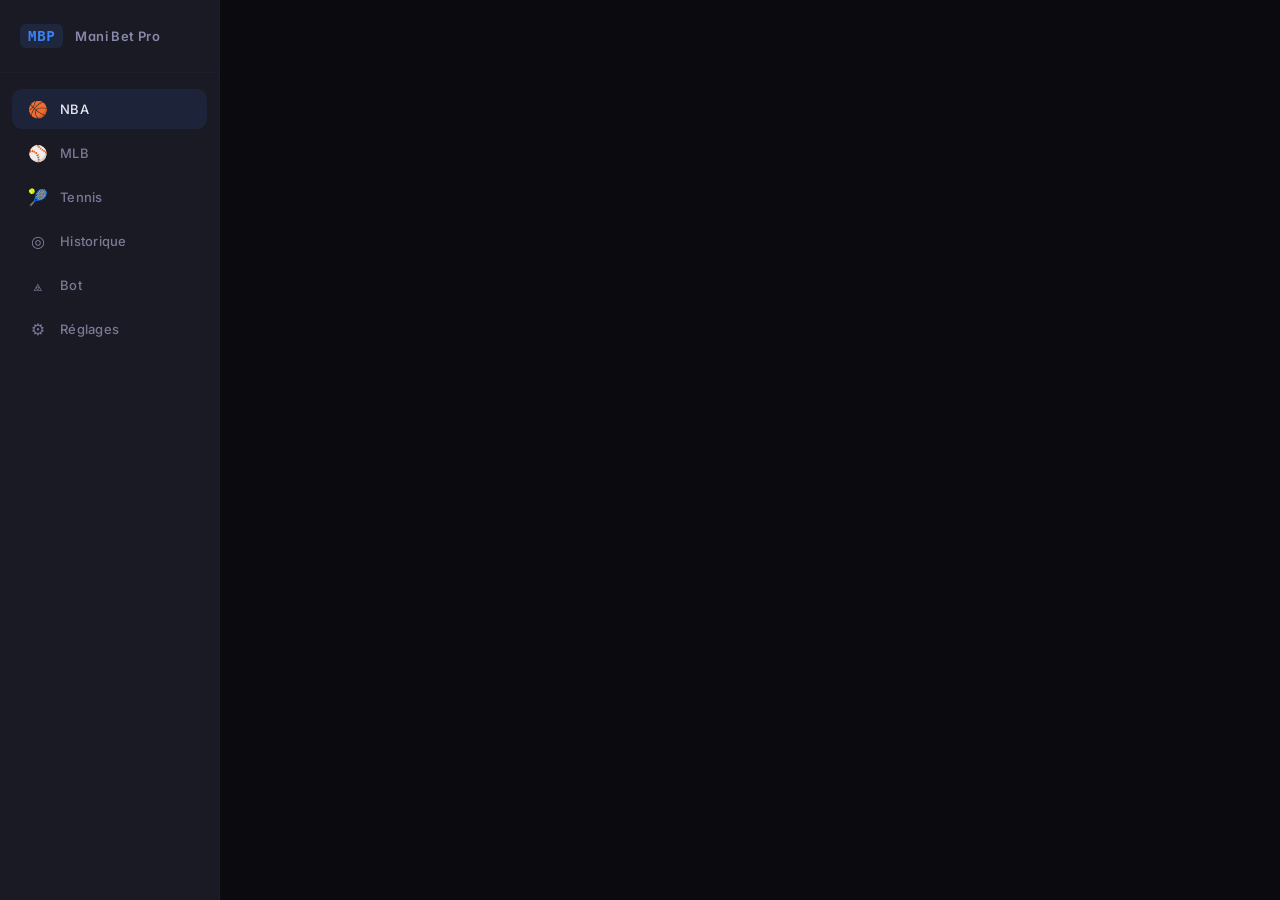
==== commit cd942da8: "chore: bump build 20261001-140954-969e8c8" ====
--- a/index.html
+++ b/index.html
@@ -9,7 +9,7 @@
   <meta name="apple-mobile-web-app-title" content="ManiBetPro" />
   <meta name="theme-color" content="#0a0a0f" />
   <meta http-equiv="cache-control" content="no-cache" />
-  <meta name="build" content="20261001-082148-d755326" />
+  <meta name="build" content="20261001-140954-969e8c8" />
   <link rel="apple-touch-icon" href="assets/icons/icon.svg" />
   <link rel="icon" type="image/svg+xml" href="assets/icons/icon.svg" />
   <link rel="manifest" href="manifest.json" />
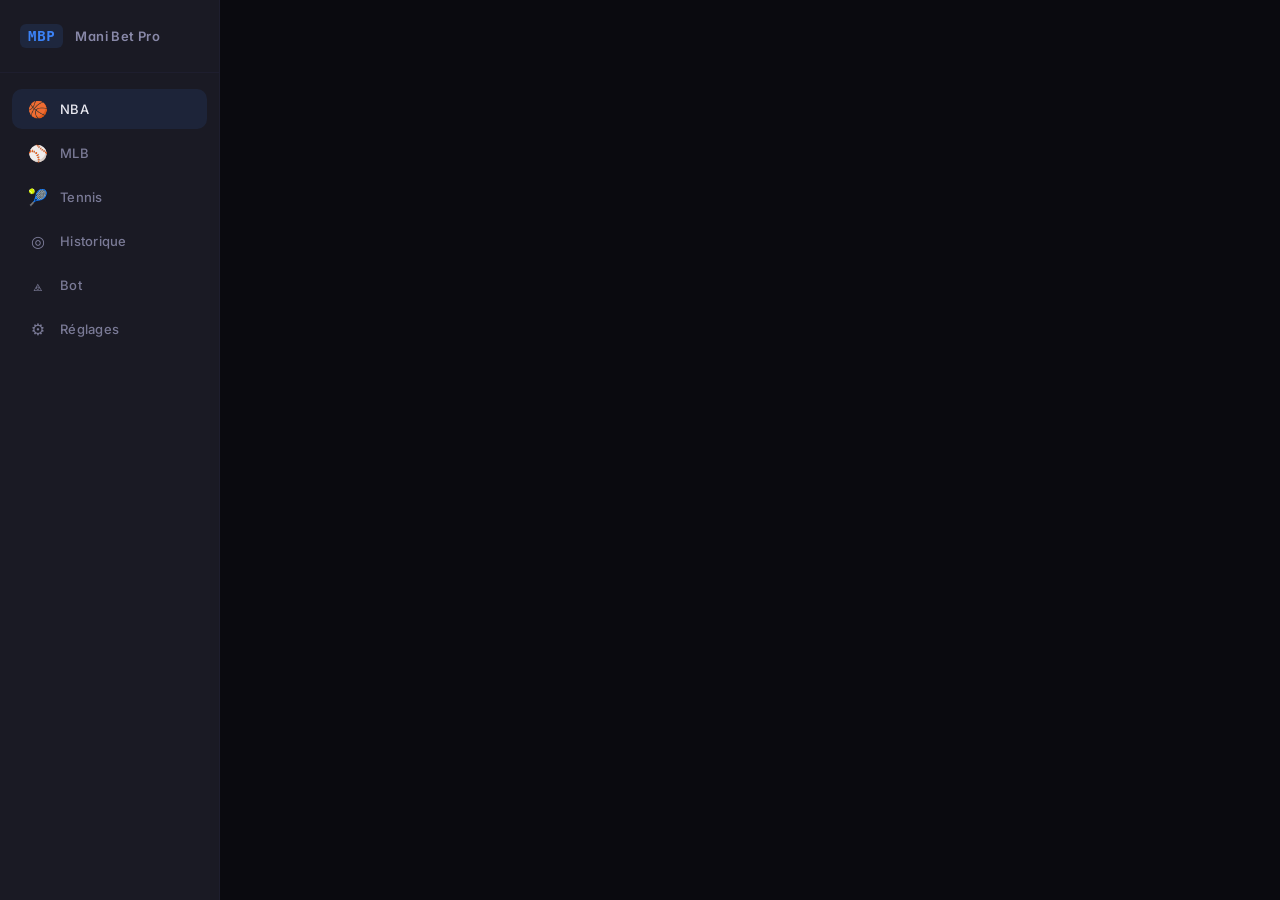
==== commit c329a8d5: "chore: bump build 20261001-141231-bde5d44" ====
--- a/index.html
+++ b/index.html
@@ -9,7 +9,7 @@
   <meta name="apple-mobile-web-app-title" content="ManiBetPro" />
   <meta name="theme-color" content="#0a0a0f" />
   <meta http-equiv="cache-control" content="no-cache" />
-  <meta name="build" content="20261001-140954-969e8c8" />
+  <meta name="build" content="20261001-141231-bde5d44" />
   <link rel="apple-touch-icon" href="assets/icons/icon.svg" />
   <link rel="icon" type="image/svg+xml" href="assets/icons/icon.svg" />
   <link rel="manifest" href="manifest.json" />
